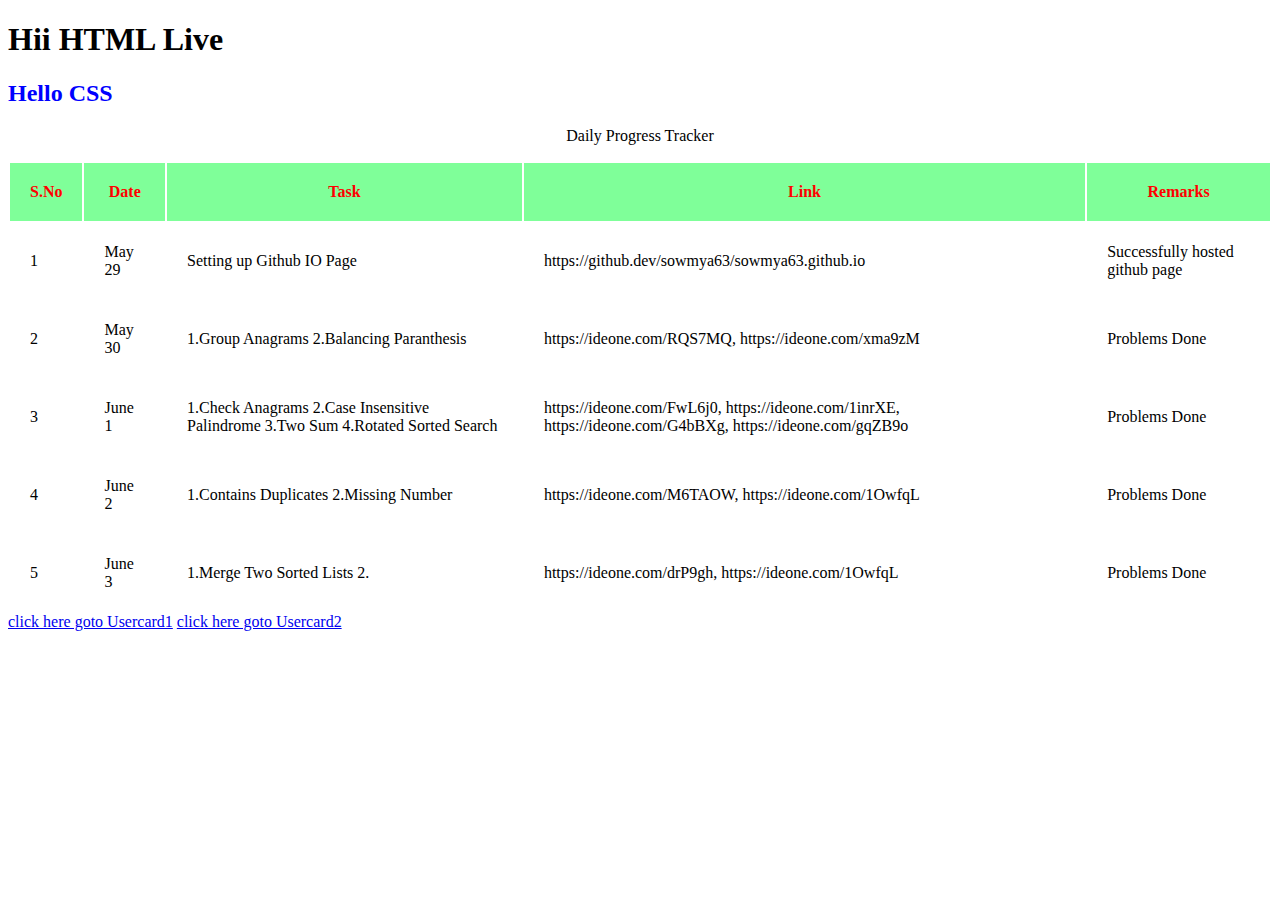
==== index.html @ 0c703ab5 "created" ====
<!DOCTYPE html>
<html lang="en">
<head>
    <meta charset="UTF-8">
    <meta http-equiv="X-UA-Compatible" content="IE=edge">
    <meta name="viewport" content="width=device-width, initial-scale=1.0">
    <title>Coding Analysis</title>
    <link rel="stylesheet" href="style.css">
</head>
<body>
    <h1>Hii HTML Live</h1>
    <h2>Hello CSS</h2>
    <script src="script.js"></script>
    <p>Daily Progress Tracker</p>
    <table>
        <tr>
            <th>S.No</th>
            <th>Date</th>
            <th>Task</th>
            <th>Link</th>
            <th>Remarks</th>
        </tr>
        <tr>
            <td>1</td>
            <td>May 29</td>
            <td>Setting up Github IO Page</td>
            <td>https://github.dev/sowmya63/sowmya63.github.io</td>
            <td>Successfully hosted github page</td>
        </tr>
        <tr>
           <td>2</td>
           <td>May 30</td>
           <td>1.Group Anagrams 2.Balancing Paranthesis</td>
           <td>https://ideone.com/RQS7MQ, https://ideone.com/xma9zM</td>
           <td>Problems Done</td>
        </tr>
        <tr>
            <td>3</td>
            <td>June 1</td>
            <td>1.Check Anagrams 2.Case Insensitive Palindrome 3.Two Sum 4.Rotated Sorted Search</td>
           <td>https://ideone.com/FwL6j0, https://ideone.com/1inrXE, https://ideone.com/G4bBXg, https://ideone.com/gqZB9o</td>
           <td>Problems Done</td>
        </tr>
        <tr>
            <td>4</td>
            <td>June 2</td>
            <td>1.Contains Duplicates 2.Missing Number</td>
            <td>https://ideone.com/M6TAOW, https://ideone.com/1OwfqL</td>
            <td>Problems Done</td>
        </tr>
        <tr>
            <td>5</td>
            <td>June 3</td>
            <td>1.Merge Two Sorted Lists 2.</td>
            <td>https://ideone.com/drP9gh, https://ideone.com/1OwfqL</td>
            <td>Problems Done</td>
        </tr>
    </table>
    <a href="usercard2.html">
        click here goto Usercard1</a>
    <a href="usercard2.html">
        click here goto Usercard2</a>
</body>
</html>
---- style.css ----
h2{
    color: blue;
}

th{
    padding: 20px;
    color: red;
    background-color: rgb(127, 255, 153);
  }
  td{
    padding:20px;
  }

p{
    text-align: center;
}
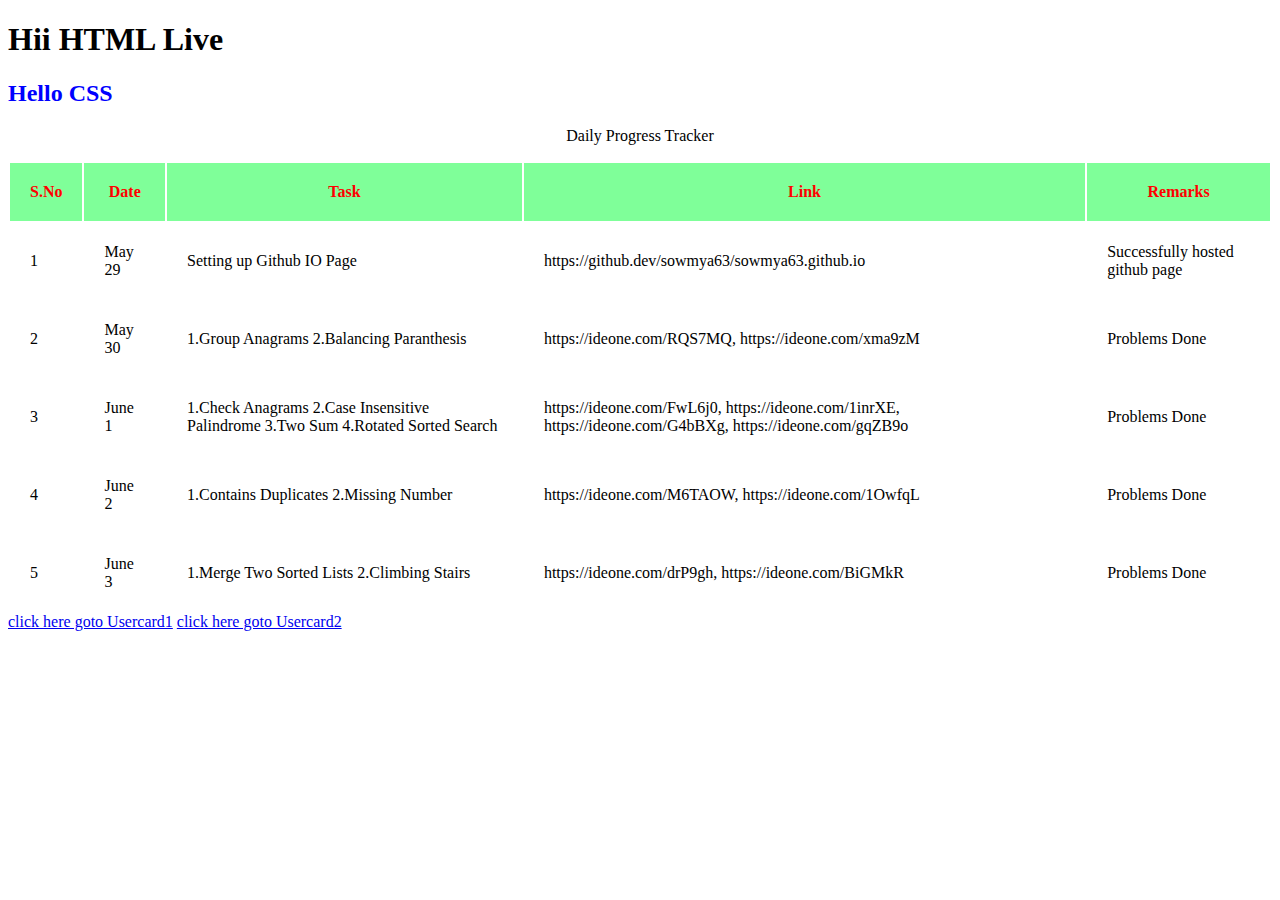
==== commit 1bf530c0: "created" ====
--- a/index.html
+++ b/index.html
@@ -51,8 +51,8 @@
         <tr>
             <td>5</td>
             <td>June 3</td>
-            <td>1.Merge Two Sorted Lists 2.</td>
-            <td>https://ideone.com/drP9gh, https://ideone.com/1OwfqL</td>
+            <td>1.Merge Two Sorted Lists 2.Climbing Stairs</td>
+            <td>https://ideone.com/drP9gh, https://ideone.com/BiGMkR</td>
             <td>Problems Done</td>
         </tr>
     </table>
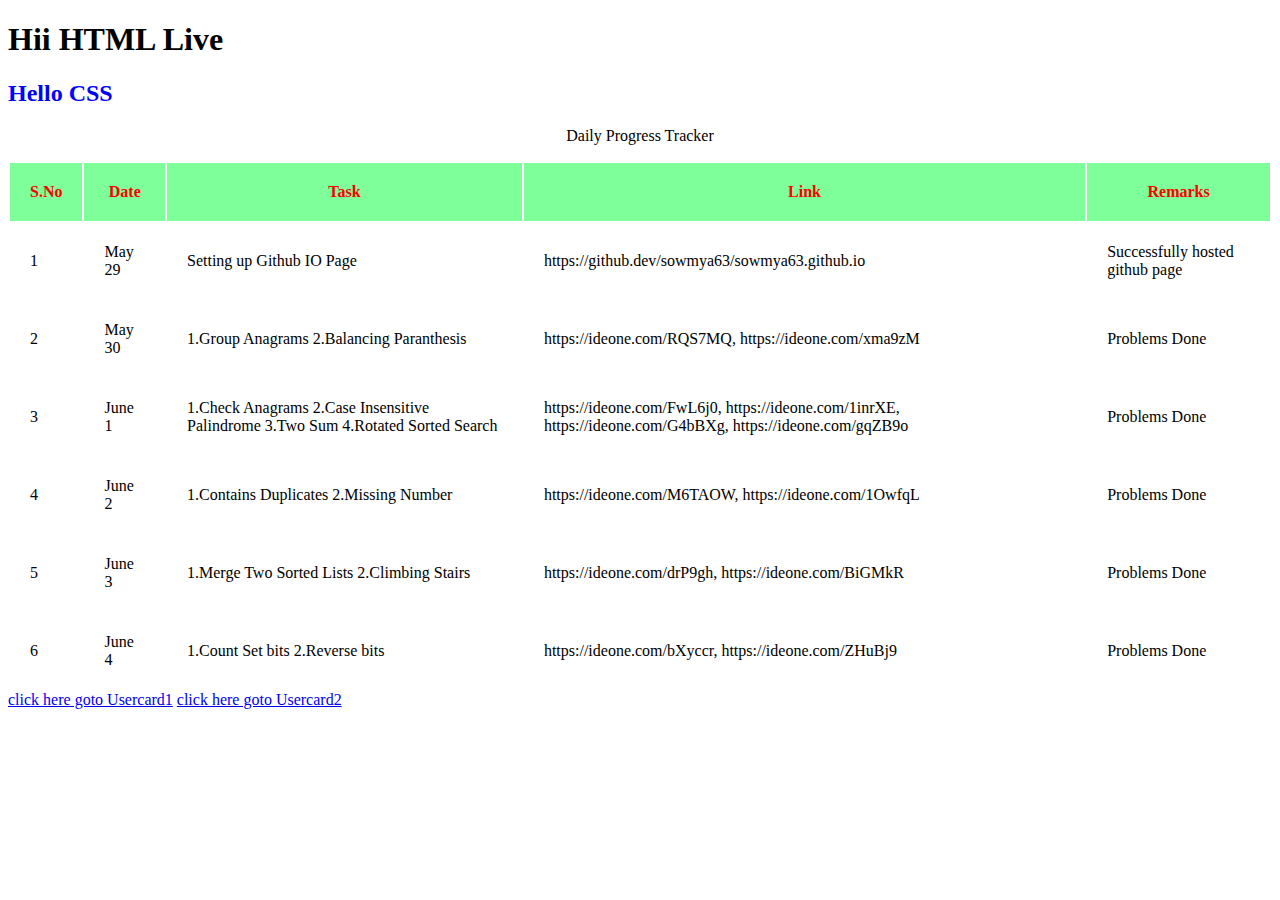
==== commit 58317603: "june 5" ====
--- a/index.html
+++ b/index.html
@@ -55,6 +55,14 @@
             <td>https://ideone.com/drP9gh, https://ideone.com/BiGMkR</td>
             <td>Problems Done</td>
         </tr>
+        <tr>
+            <td>6</td>
+            <td>June 4</td>
+            <td>1.Count Set bits 2.Reverse bits</td>
+            <td>https://ideone.com/bXyccr, https://ideone.com/ZHuBj9</td>
+            <td>Problems Done</td>
+        </tr>
+
     </table>
     <a href="usercard2.html">
         click here goto Usercard1</a>
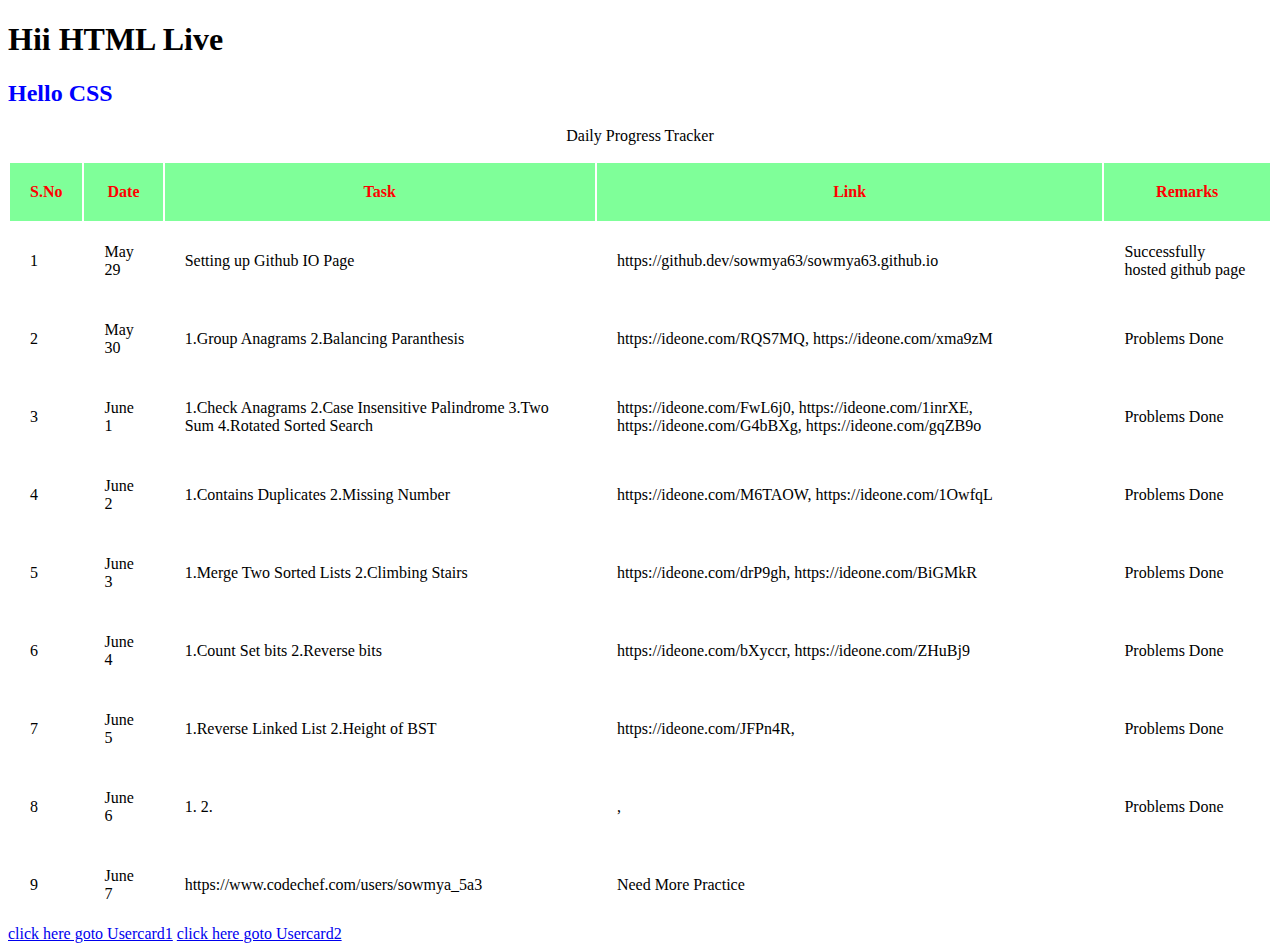
==== commit 69435536: "june 7" ====
--- a/index.html
+++ b/index.html
@@ -62,7 +62,27 @@
             <td>https://ideone.com/bXyccr, https://ideone.com/ZHuBj9</td>
             <td>Problems Done</td>
         </tr>
-
+        <tr>
+            <td>7</td>
+            <td>June 5</td>
+            <td>1.Reverse Linked List 2.Height of BST</td>
+            <td>https://ideone.com/JFPn4R, </td>
+            <td>Problems Done</td>
+        </tr>
+        <tr>
+            <td>8</td>
+            <td>June 6</td>
+            <td>1. 2.</td>
+            <td>, </td>
+            <td>Problems Done</td>
+        </tr>
+        <tr>
+            <td>9</td>
+            <td>June 7</td>
+            <td>https://www.codechef.com/users/sowmya_5a3</td>
+            <td>Need More Practice</td>
+        </tr>
+        
     </table>
     <a href="usercard2.html">
         click here goto Usercard1</a>
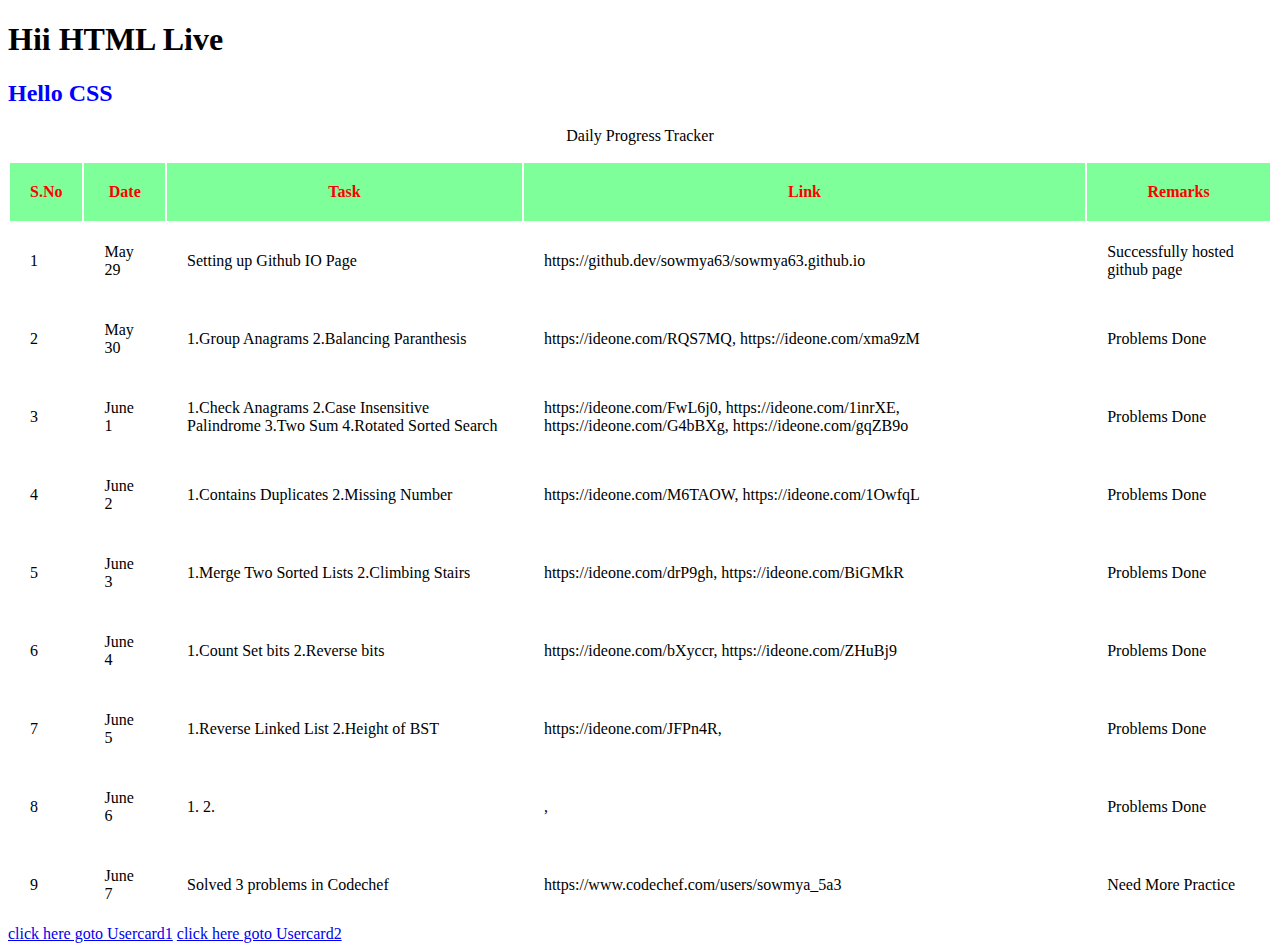
==== commit 78463f0e: "created" ====
--- a/index.html
+++ b/index.html
@@ -79,6 +79,7 @@
         <tr>
             <td>9</td>
             <td>June 7</td>
+            <td>Solved 3 problems in Codechef</td>
             <td>https://www.codechef.com/users/sowmya_5a3</td>
             <td>Need More Practice</td>
         </tr>
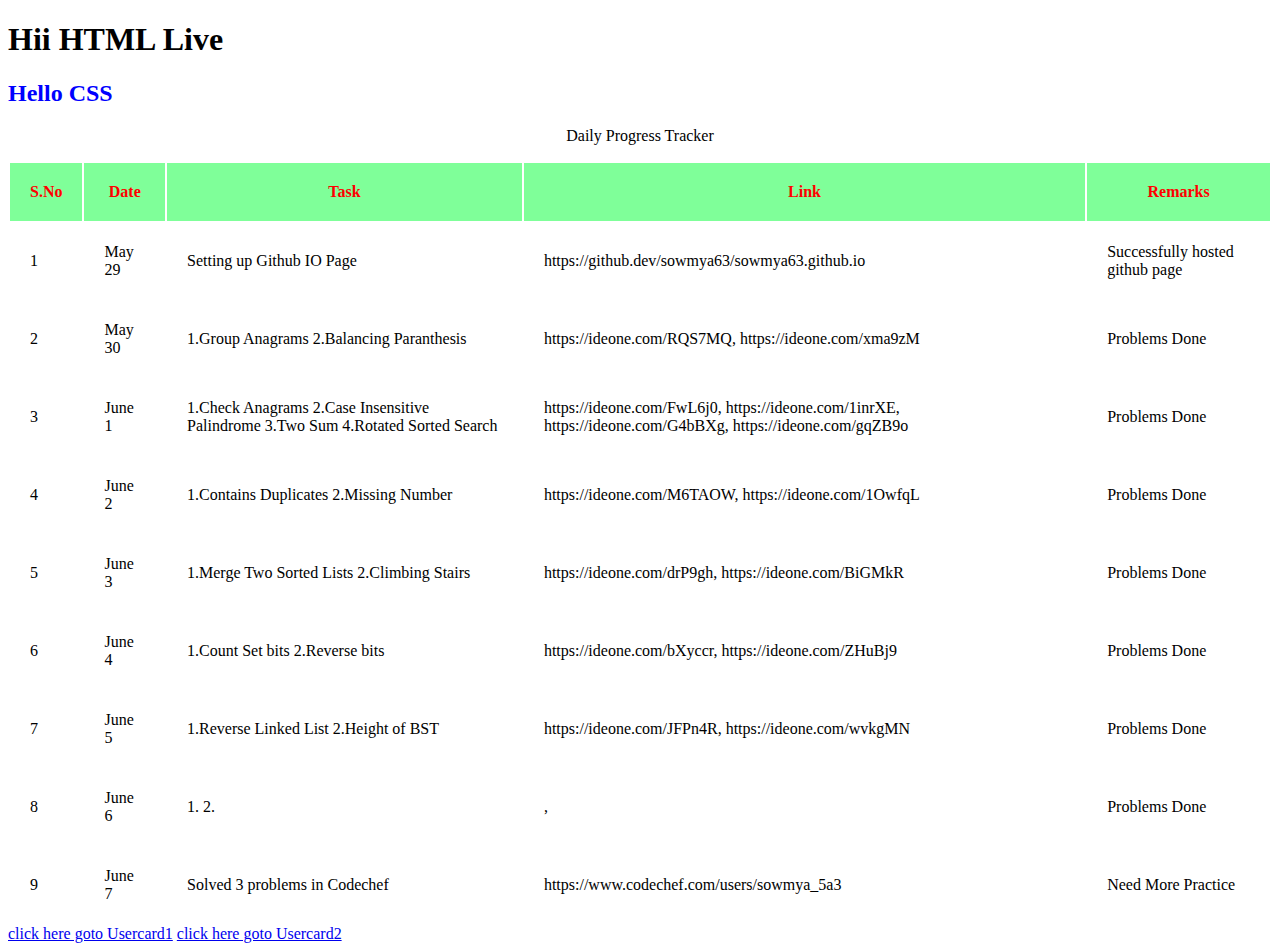
==== commit c4cf8e0c: "created" ====
--- a/index.html
+++ b/index.html
@@ -66,7 +66,7 @@
             <td>7</td>
             <td>June 5</td>
             <td>1.Reverse Linked List 2.Height of BST</td>
-            <td>https://ideone.com/JFPn4R, </td>
+            <td>https://ideone.com/JFPn4R, https://ideone.com/wvkgMN </td>
             <td>Problems Done</td>
         </tr>
         <tr>
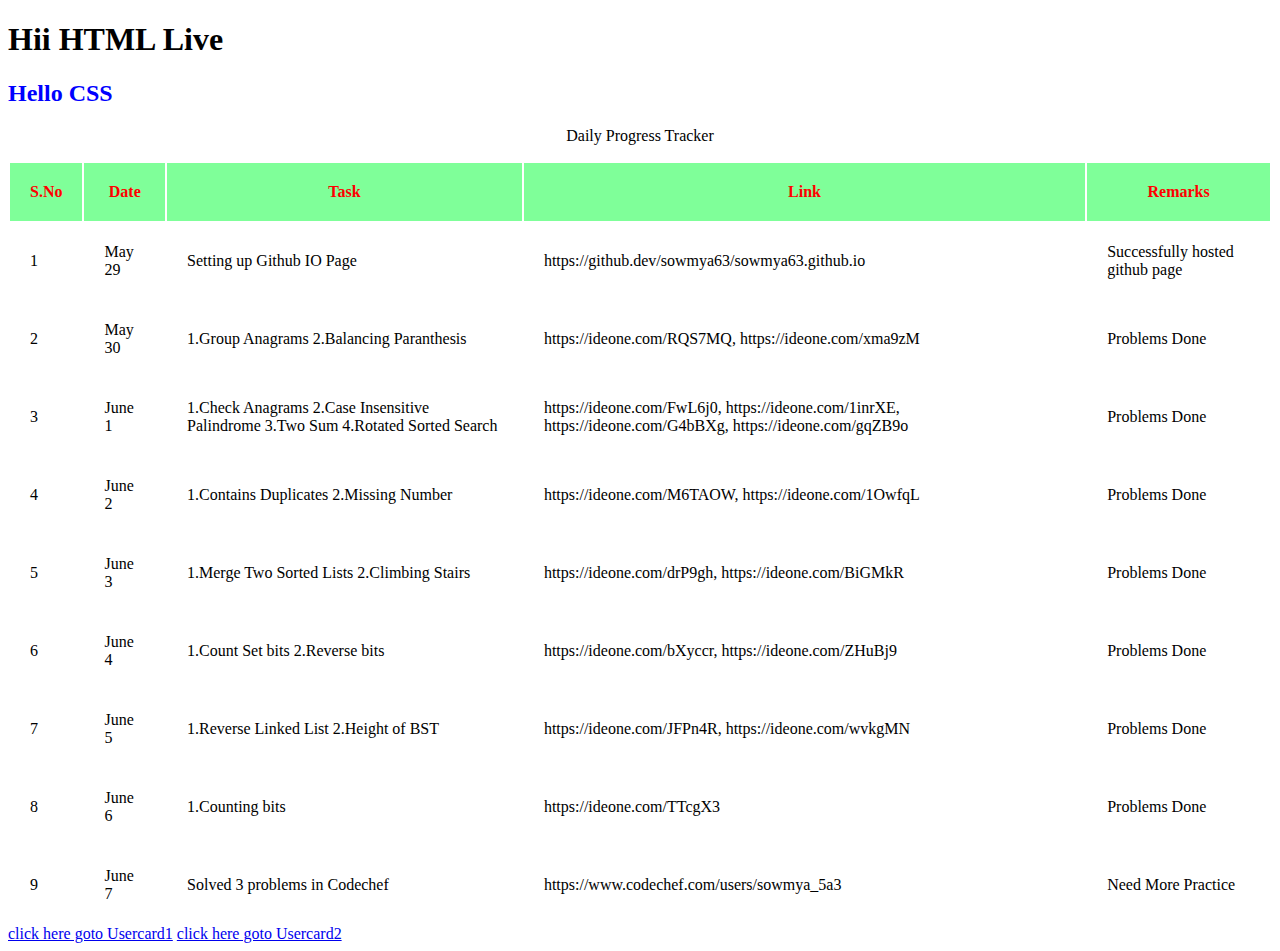
==== commit 92e5aa24: "created" ====
--- a/index.html
+++ b/index.html
@@ -72,8 +72,8 @@
         <tr>
             <td>8</td>
             <td>June 6</td>
-            <td>1. 2.</td>
-            <td>, </td>
+            <td>1.Counting bits </td>
+            <td>https://ideone.com/TTcgX3 </td>
             <td>Problems Done</td>
         </tr>
         <tr>
